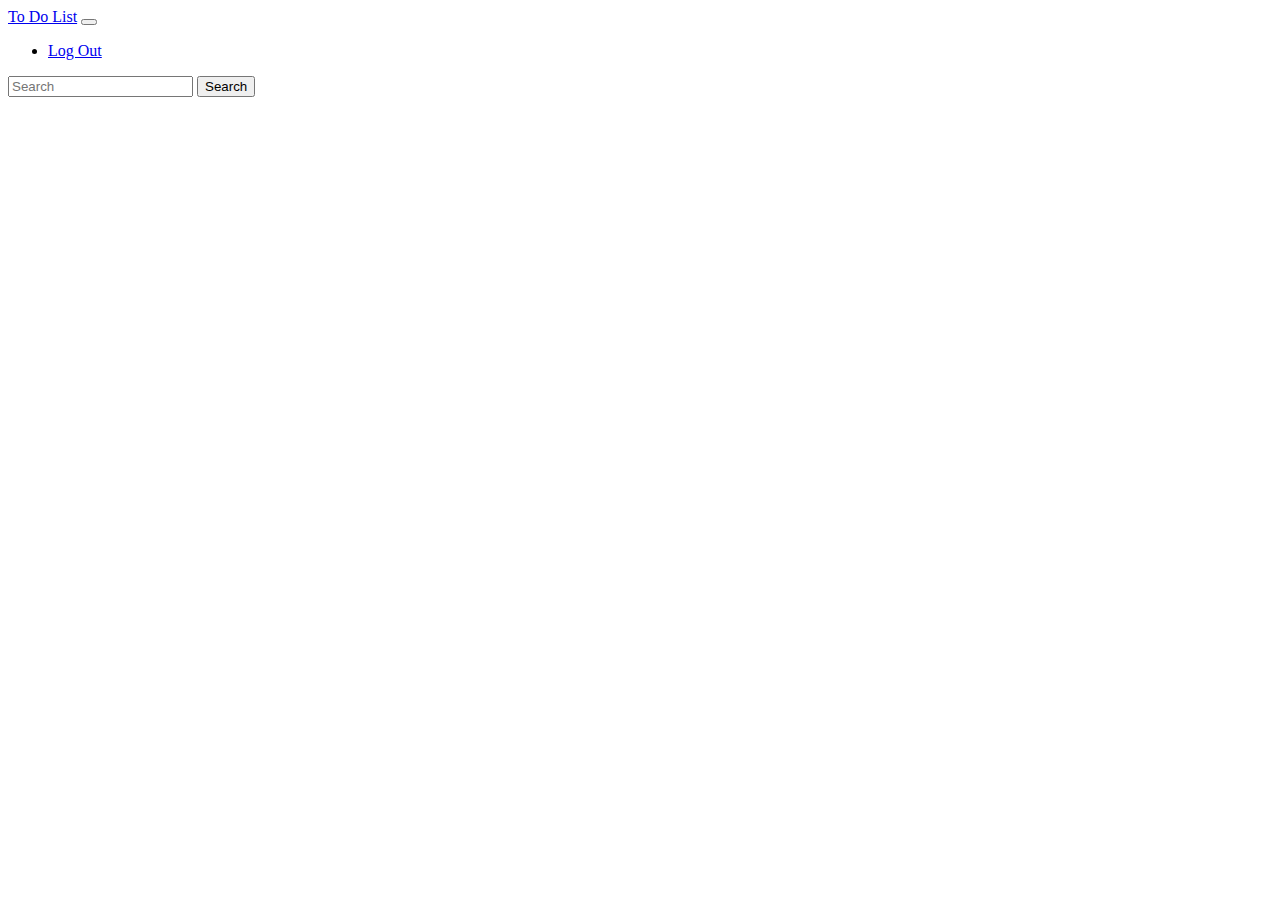
==== mainPage.html @ 0a29af13 "initial" ====
<!DOCTYPE html>
<html lang="en">

<head>
    <meta charset="UTF-8">
    <meta http-equiv="X-UA-Compatible" content="IE=edge">
    <meta name="viewport" content="width=device-width, initial-scale=1.0">
    <title>Main Page</title>

    <link href="https://cdn.jsdelivr.net/npm/bootstrap@5.3.0-alpha3/dist/css/bootstrap.min.css" rel="stylesheet"
        integrity="sha384-KK94CHFLLe+nY2dmCWGMq91rCGa5gtU4mk92HdvYe+M/SXH301p5ILy+dN9+nJOZ" crossorigin="anonymous">

    <script src="https://cdn.jsdelivr.net/npm/bootstrap@5.3.0-alpha3/dist/js/bootstrap.bundle.min.js"
        integrity="sha384-ENjdO4Dr2bkBIFxQpeoTz1HIcje39Wm4jDKdf19U8gI4ddQ3GYNS7NTKfAdVQSZe"
        crossorigin="anonymous"></script>
</head>

<body>

    <!--navbar starts-->

    <nav class="navbar navbar-expand-lg bg-primary">
        <div class="container-fluid">
            <a class="navbar-brand" href="#">To Do List</a>
            <button class="navbar-toggler" type="button" data-bs-toggle="collapse"
                data-bs-target="#navbarSupportedContent" aria-controls="navbarSupportedContent" aria-expanded="false"
                aria-label="Toggle navigation">
                <span class="navbar-toggler-icon"></span>
            </button>
            <div class="collapse navbar-collapse" id="navbarSupportedContent">
                <ul class="navbar-nav me-auto mb-2 mb-lg-0">
                    <li class="nav-item">
                        <a class="nav-link active" aria-current="page" href="index.html">Log Out</a>
                    </li>
                </ul>



                <form class="d-flex" role="search">
                    <input class="form-control me-2" type="search" placeholder="Search" aria-label="Search">
                    <button class="btn btn-outline-success" type="submit">Search</button>
                </form>
            </div>
        </div>
    </nav>


</body>

</html>
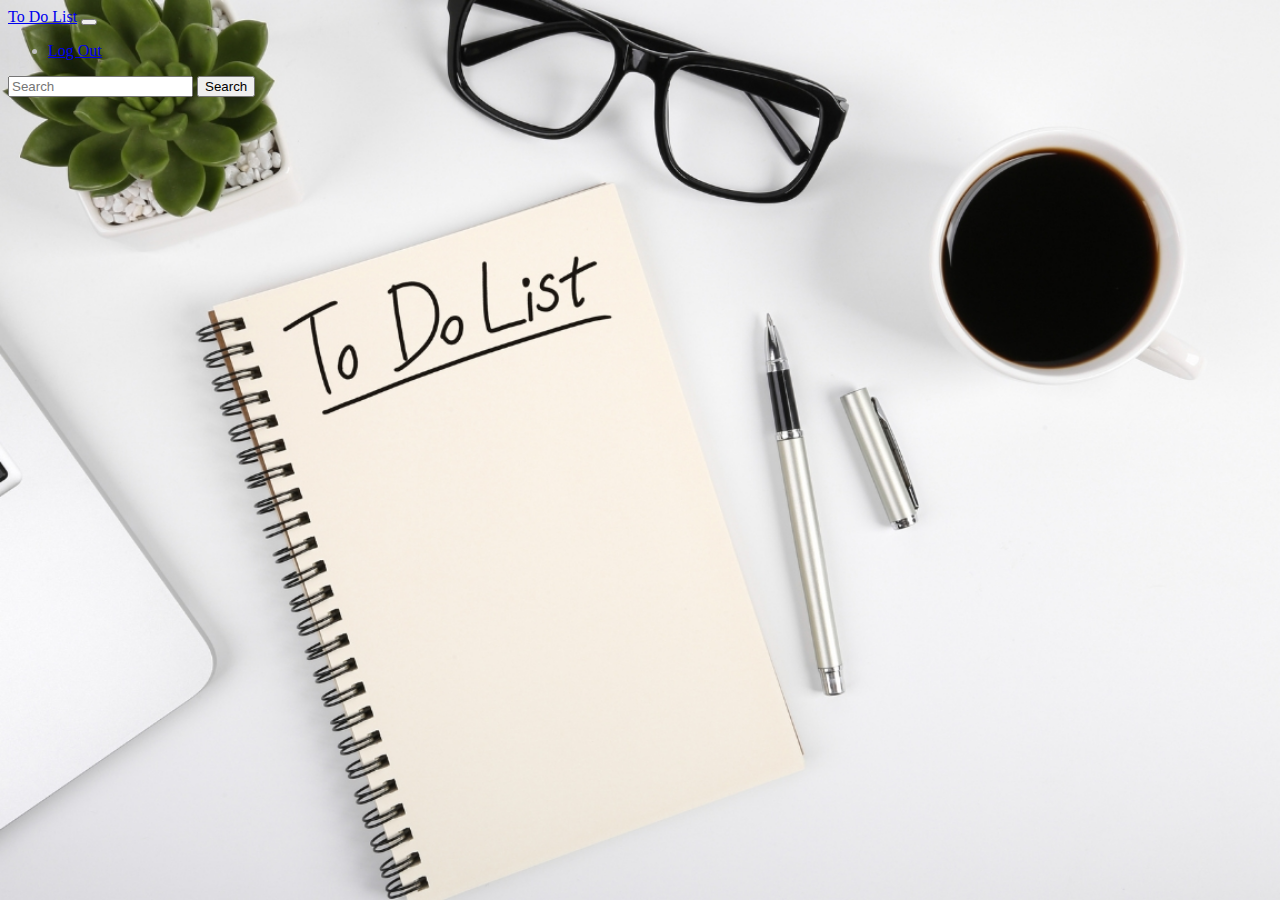
==== commit 50c81bc4: "3" ====
--- a/mainPage.html
+++ b/mainPage.html
@@ -13,6 +13,8 @@
     <script src="https://cdn.jsdelivr.net/npm/bootstrap@5.3.0-alpha3/dist/js/bootstrap.bundle.min.js"
         integrity="sha384-ENjdO4Dr2bkBIFxQpeoTz1HIcje39Wm4jDKdf19U8gI4ddQ3GYNS7NTKfAdVQSZe"
         crossorigin="anonymous"></script>
+
+        <link rel="stylesheet" href="style_main.css">
 </head>
 
 <body>
@@ -21,7 +23,7 @@
 
     <nav class="navbar navbar-expand-lg bg-primary">
         <div class="container-fluid">
-            <a class="navbar-brand" href="#">To Do List</a>
+            <a class="navbar-brand" href="to_do_list.html">To Do List</a>
             <button class="navbar-toggler" type="button" data-bs-toggle="collapse"
                 data-bs-target="#navbarSupportedContent" aria-controls="navbarSupportedContent" aria-expanded="false"
                 aria-label="Toggle navigation">
--- a/style_main.css
+++ b/style_main.css
@@ -0,0 +1,8 @@
+body {
+    background-image: url("images/to-do-list.jpg");
+    background-size: cover;
+    background-position: center;
+    background-attachment: fixed;
+    color:silver;
+    
+}